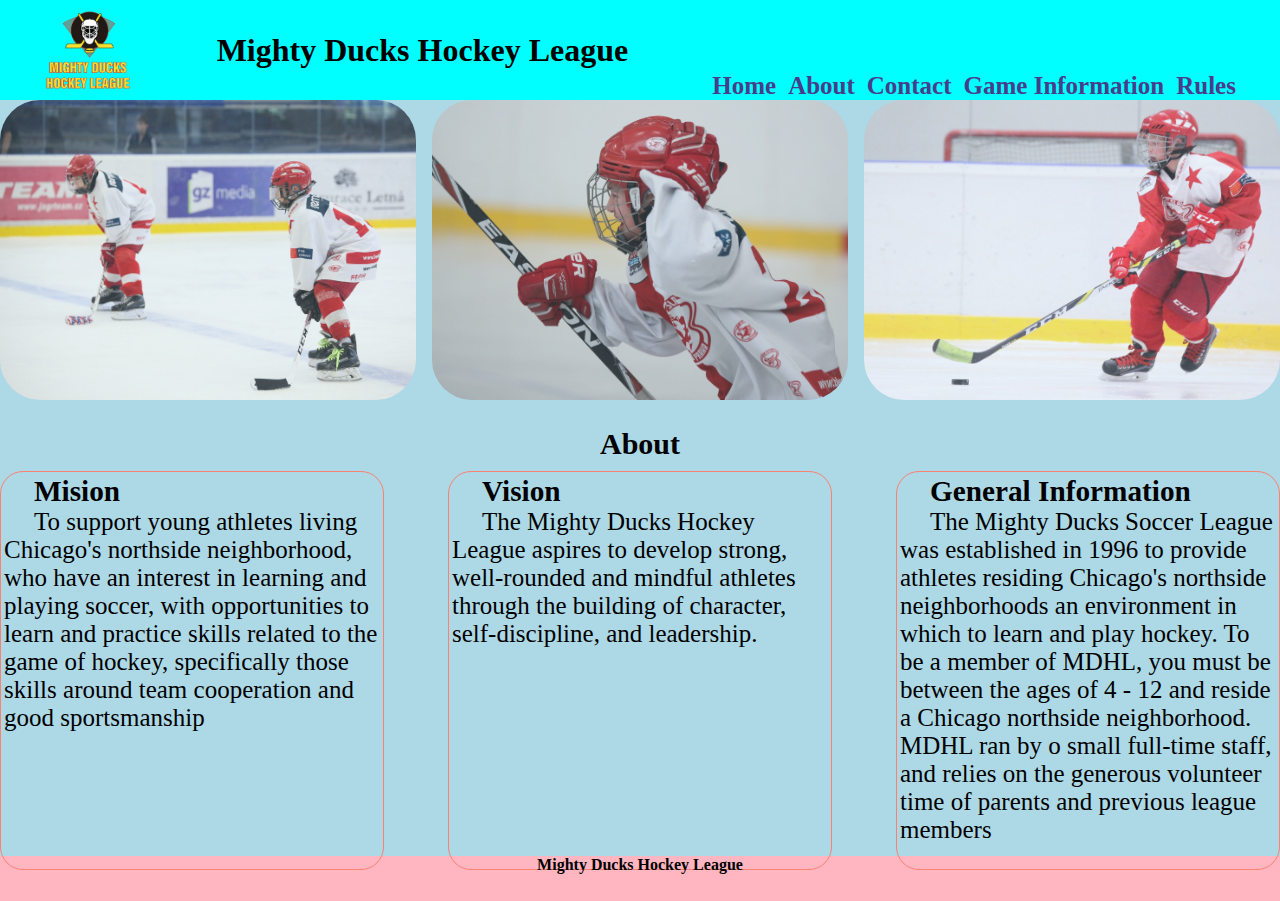
==== about.html @ 14fc06d6 "# olvide eso" ====
<!DOCTYPE html>
<html lang="en">

<head>
    <meta charset="UTF-8">
    <meta http-equiv="X-UA-Compatible" content="IE=edge">
    <meta name="viewport" content="width=device-width, initial-scale=1.0">
    <link rel="stylesheet" href="./assets/styles-about.css">
    <link rel="shortcut icon" href="./assets/logo_mighty_ducks-01.png" type="image/x-icon">
    <title>Mighty Ducks Hockey League
    </title>
</head>

<body>
    <header>
        <img src="./assets/logo_mighty_ducks-01.png" alt="">
        <h1>Mighty Ducks Hockey League</h1>
        <nav>
            <a href="./index.html">Home</a>
            <a href="#">About</a>
            <a href="./contact.html">Contact</a>
            <a href="./game_information.html">Game Information</a>
            <a href="./rules.html">Rules</a>
        </nav>
    </header>
    <main>
        <div class="container">
            <img src="./assets/hockey _3.jpg" alt="">
            <img src="./assets/hockey_1.jpg" alt="hockey1">
            <img src="./assets/hockey_2.jpg" alt="hockey2">
            <section>
                <h2>About</h2>
                <article>
                    <h3>Mision</h3>
                    <p>To support young athletes living Chicago's northside neighborhood, who have an interest in
                        learning and playing soccer, with opportunities to learn and practice skills related to the game
                        of
                        hockey, specifically those skills around team cooperation and good sportsmanship</p>
                </article>
                <article>
                    <h3>Vision</h3>
                    <p>The Mighty Ducks Hockey League aspires to develop strong, well-rounded and mindful athletes
                        through the building of character, self-discipline, and leadership.</p><br>
                </article>
                <article>
                    <h3>General Information</h3>
                    <p>The Mighty Ducks Soccer League was established in 1996 to provide athletes residing
                        Chicago's northside neighborhoods an environment in which to learn and play hockey. To be a
                        member of MDHL, you must be between the ages of 4 - 12 and reside a Chicago northside
                        neighborhood. MDHL ran by o small full-time staff, and relies on the generous volunteer time of
                        parents and previous league members</p>
                </article>
            </section>
            <!-- <img src="./assets/logo_mighty_ducks-01.png" alt=""> -->
        </div>
    </main>
    <footer>
        <h4>Mighty Ducks Hockey League</h4>
    </footer>
</body>

</html>
---- assets/styles-about.css ----
:root{
    --header-color: aqua;
    --main-color: salmon;
    --footer-color:lightpink;
}
*{
    margin: 0;
    padding: 0;
    box-sizing: border-box;
}
header{
    min-height: 10vh;
    background-color: var(--header-color);
    display: flex;
    flex-wrap: wrap;
    justify-content: space-around;
    flex-grow: 3;
}
header h1{
    align-self: center;
}
nav{
    align-self: end;
}
a{
    text-decoration: none;
    color: darkslateblue;
    font-size: 25px;
    border-radius: 5px;
    margin: 4px;
    font-weight: bold;
    align-self: flex-end;
}
table th:hover{
    font-size: 25px;
    background-color: lightblue;
}
li{
    font-size: 20px;
}
header img{
    height: 100px;
}
main{
    display: flex;
    height: 84vh;
    align-items: stretch;
    background-color: var(--main-color);
}
.container{
    display: flex;
    justify-content: center;
    background-color: lightblue;
    flex-wrap: wrap;
    align-items: flex-start;
    align-content: flex-start;
    gap: 1rem;
}
.container img{
    width: 0;
    height: 300px;
    flex-grow: 1;
    object-fit: fill;
    opacity: .8;
    transition: 0.5 ease;
    border-radius: 40px;
}
.container img:hover{
    cursor: crosshair;
    width: 350px;
    opacity: 1;
    filter: contrast(120%);
}
section{
    display: flex;
    flex-wrap: wrap;
    justify-content: space-between;
    height: 60%;
}
section h2{
    display: flex;
     flex-direction: column; 
    justify-content: space-around;
    width: 100%;
    text-align: center;
    font-size: 30px;
    font-family: Georgia, 'Times New Roman', Times, serif;
}
section article{
    width: 30%;
    padding: 3px;
    font-size: 25px;
    border-radius: 23px;
    border: 1px solid salmon;
    text-indent: 30px;
}
footer{
    min-height: 5vh;
    min-width: 90vw;
    background-color: var(--footer-color);
    text-align: center;
}
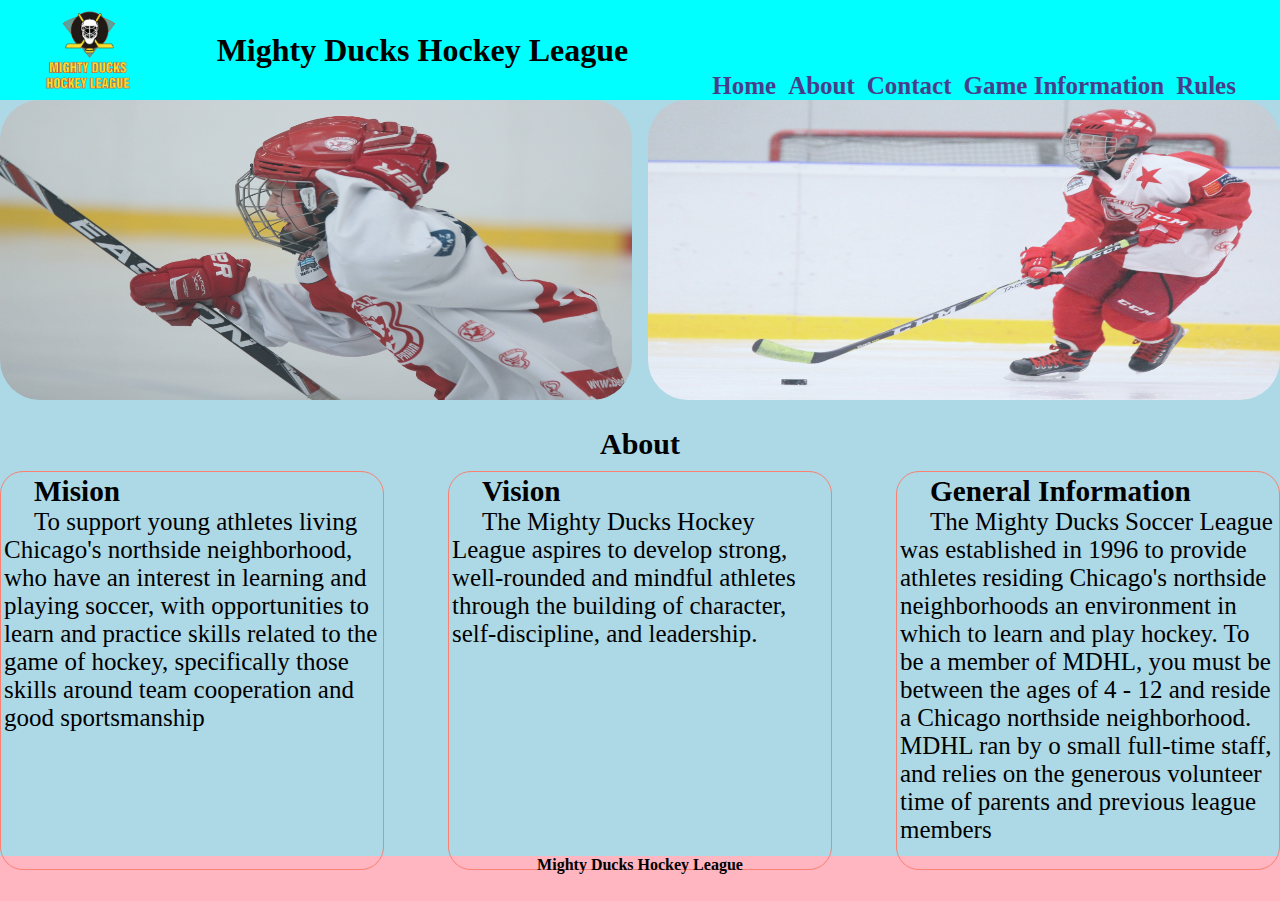
==== commit f77ee4b6: "listo" ====
--- a/about.html
+++ b/about.html
@@ -6,14 +6,14 @@
     <meta http-equiv="X-UA-Compatible" content="IE=edge">
     <meta name="viewport" content="width=device-width, initial-scale=1.0">
     <link rel="stylesheet" href="./assets/styles-about.css">
-    <link rel="shortcut icon" href="./assets/logo_mighty_ducks-01.png" type="image/x-icon">
+    <link rel="shortcut icon" href="./assets/logo_mighty_ducks_01.png" type="image/x-icon">
     <title>Mighty Ducks Hockey League
     </title>
 </head>
 
 <body>
     <header>
-        <img src="./assets/logo_mighty_ducks-01.png" alt="">
+        <img src="./assets/logo_mighty_ducks_01.png" alt="logo">
         <h1>Mighty Ducks Hockey League</h1>
         <nav>
             <a href="./index.html">Home</a>
@@ -25,7 +25,6 @@
     </header>
     <main>
         <div class="container">
-            <img src="./assets/hockey _3.jpg" alt="">
             <img src="./assets/hockey_1.jpg" alt="hockey1">
             <img src="./assets/hockey_2.jpg" alt="hockey2">
             <section>
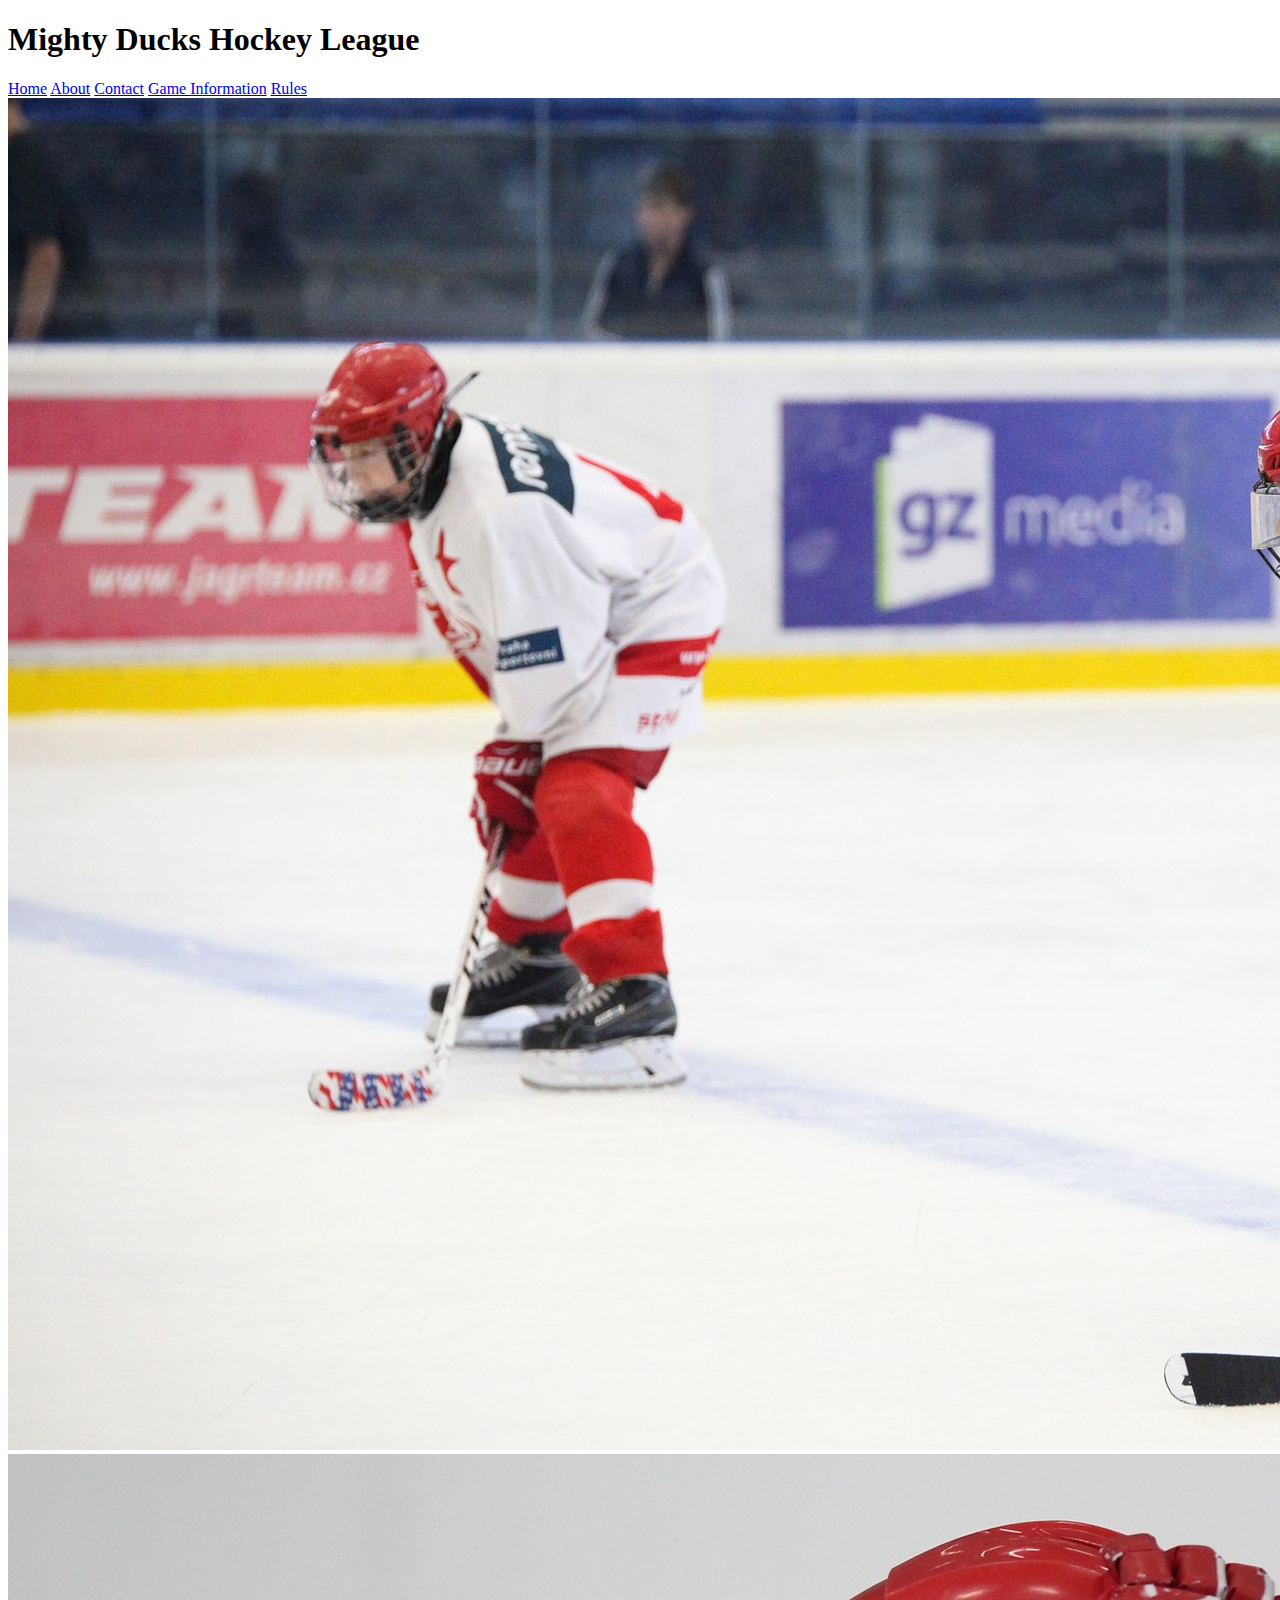
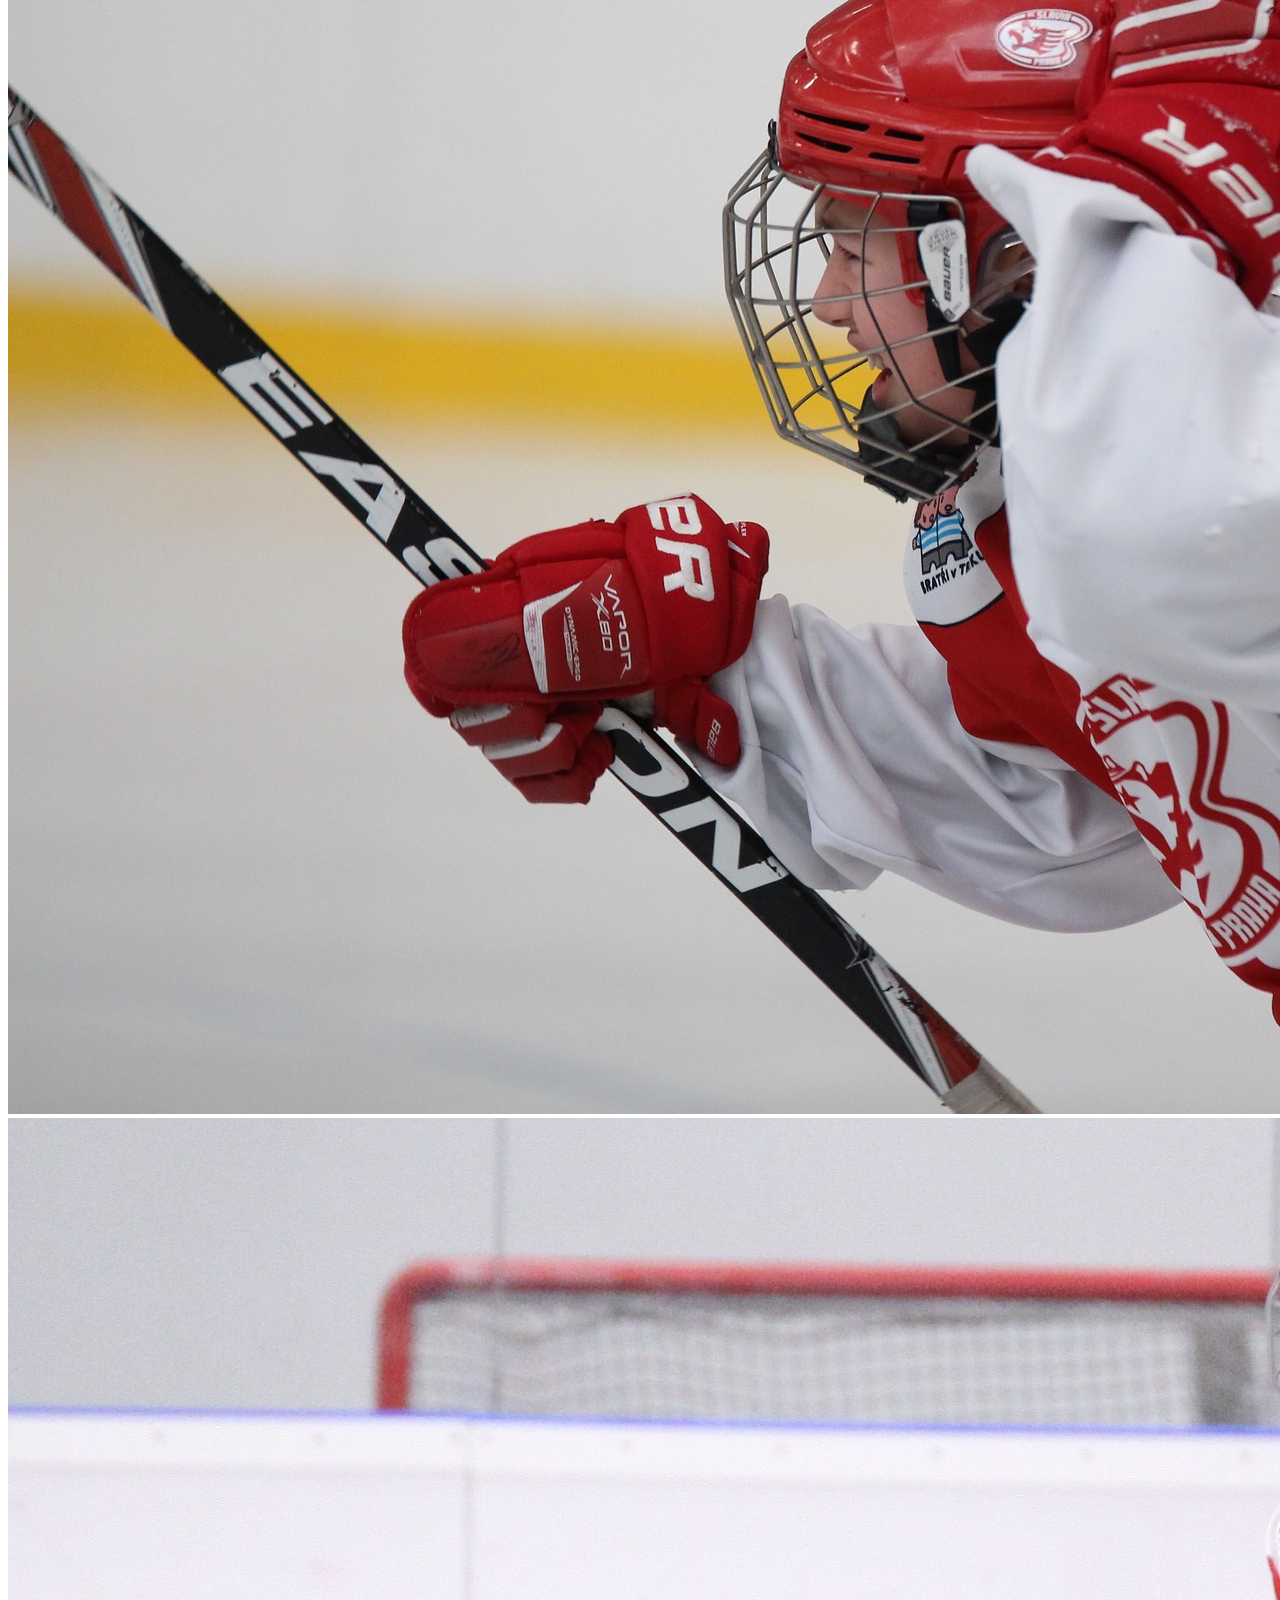
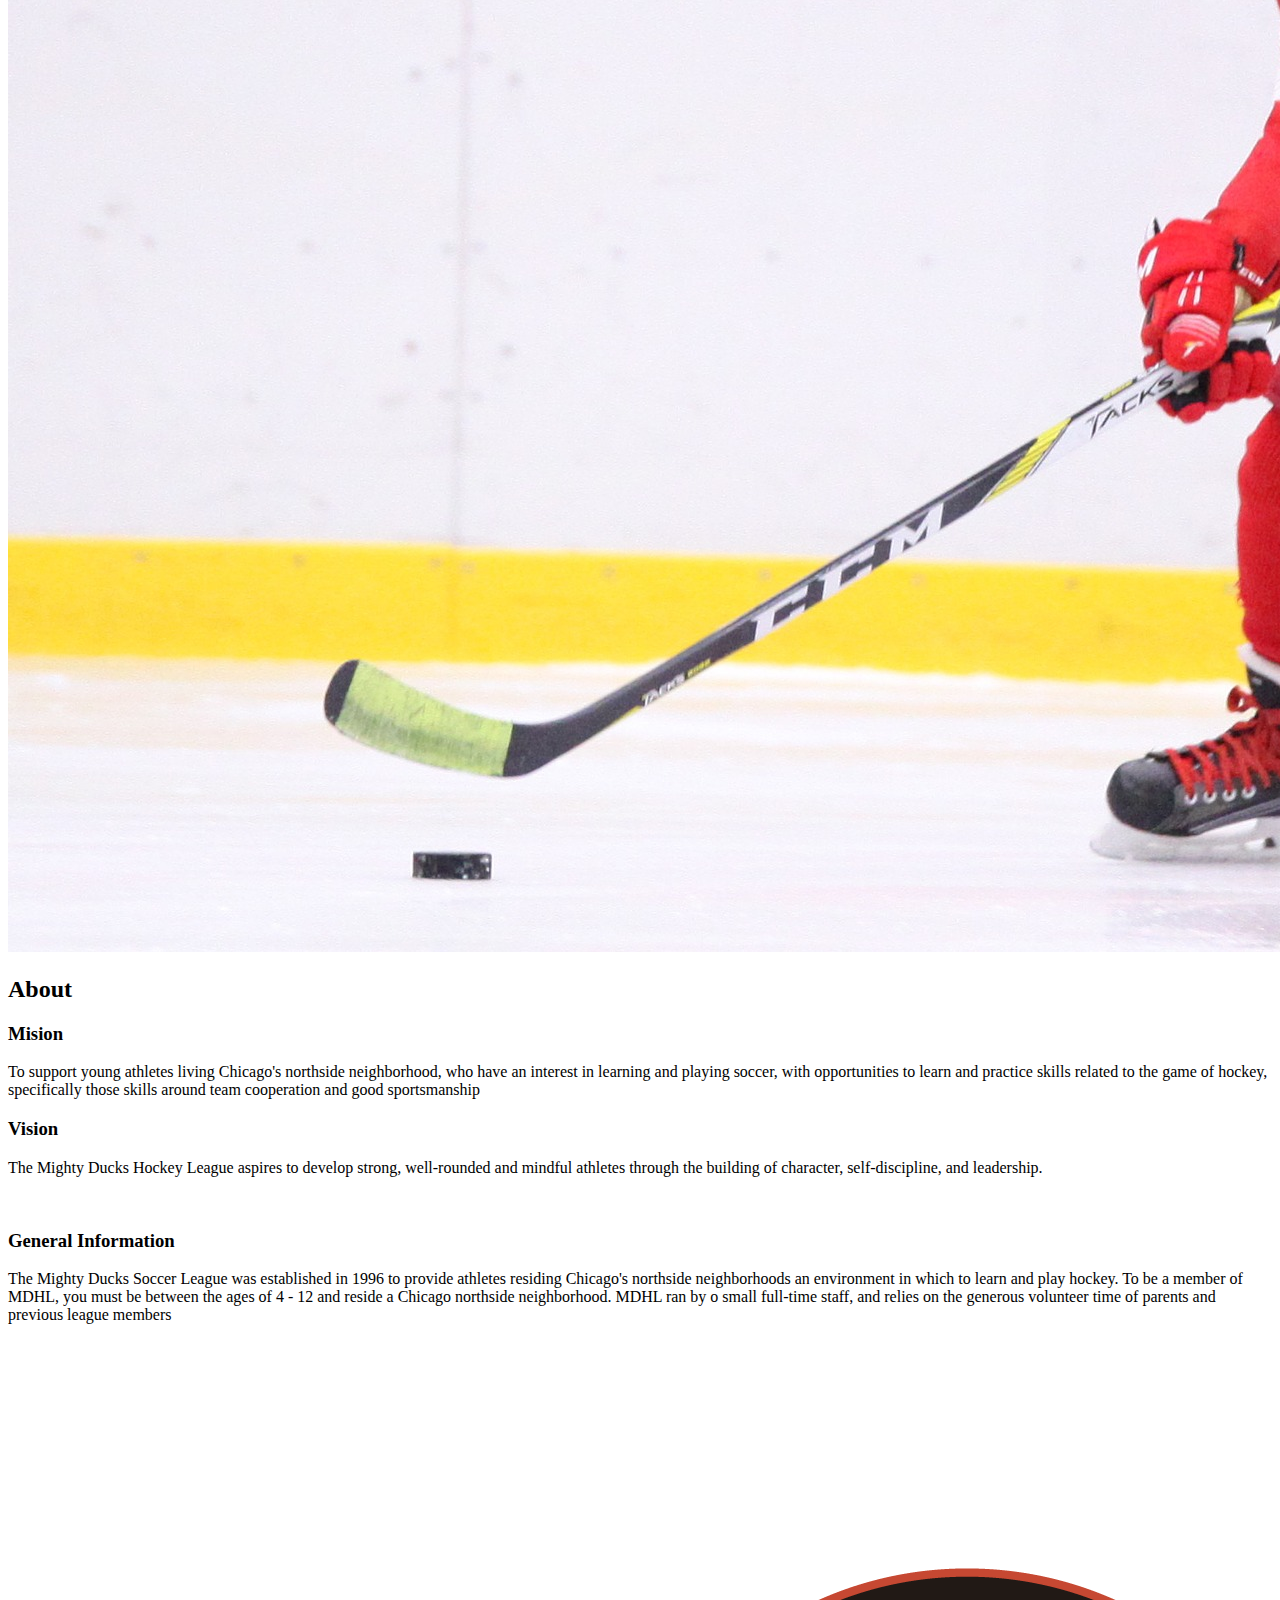
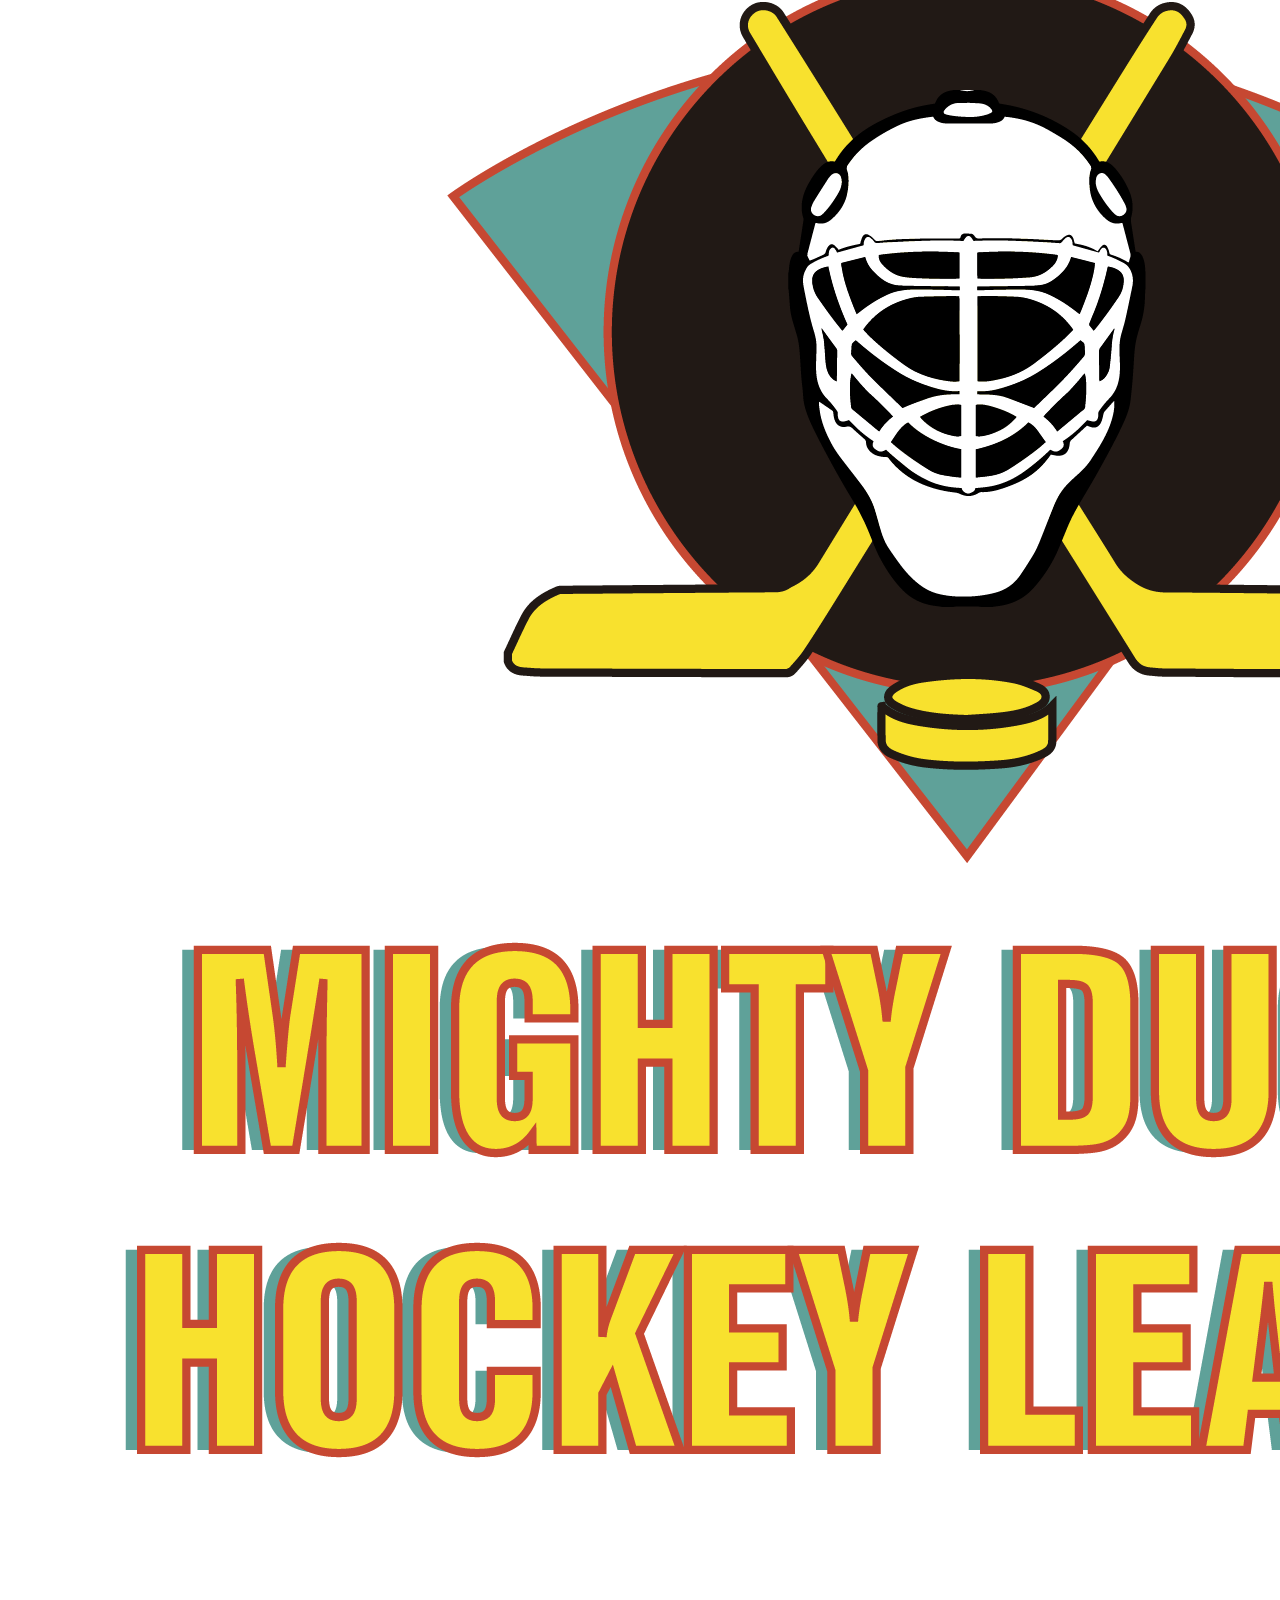
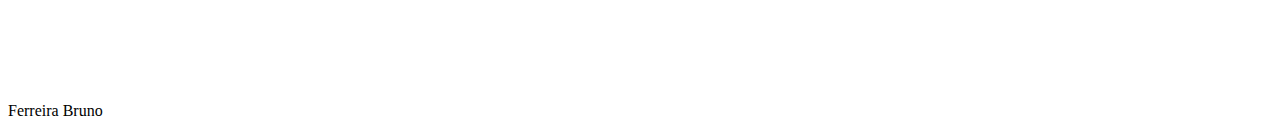
==== commit af0d14b6: "nose porque me pide que actualice" ====
--- a/about.html
+++ b/about.html
@@ -5,30 +5,35 @@
     <meta charset="UTF-8">
     <meta http-equiv="X-UA-Compatible" content="IE=edge">
     <meta name="viewport" content="width=device-width, initial-scale=1.0">
-    <link rel="stylesheet" href="./assets/styles-about.css">
-    <link rel="shortcut icon" href="./assets/logo_mighty_ducks_01.png" type="image/x-icon">
+    <link rel="stylesheet" href="styles-about.css">
+    <link rel="shortcut icon" href="./assets/logo_mighty_ducks-01.png" type="image/x-icon">
+
     <title>Mighty Ducks Hockey League
     </title>
 </head>
 
 <body>
     <header>
-        <img src="./assets/logo_mighty_ducks_01.png" alt="logo">
         <h1>Mighty Ducks Hockey League</h1>
-        <nav>
-            <a href="./index.html">Home</a>
-            <a href="#">About</a>
-            <a href="./contact.html">Contact</a>
-            <a href="./game_information.html">Game Information</a>
-            <a href="./rules.html">Rules</a>
-        </nav>
+        <div class="caja-about" id="ancores-about">
+            <nav>
+                <a href="./index.html">Home</a>
+                <a href="#">About</a>
+                <a href="./contact.html">Contact</a>
+                <a href="./game_information.html">Game Information</a>
+                <a href="./rules.html">Rules</a>
+            </nav>
+        </div>
     </header>
     <main>
         <div class="container">
+            <img src="./assets/hockey _3.jpg" alt="">
             <img src="./assets/hockey_1.jpg" alt="hockey1">
             <img src="./assets/hockey_2.jpg" alt="hockey2">
+        </div>
+        <h2>About</h2>
+        <div class="contenedor">
             <section>
-                <h2>About</h2>
                 <article>
                     <h3>Mision</h3>
                     <p>To support young athletes living Chicago's northside neighborhood, who have an interest in
@@ -50,11 +55,11 @@
                         parents and previous league members</p>
                 </article>
             </section>
-            <!-- <img src="./assets/logo_mighty_ducks-01.png" alt=""> -->
+            <img src="./assets/logo_mighty_ducks-01.png" alt="">
         </div>
     </main>
     <footer>
-        <h4>Mighty Ducks Hockey League</h4>
+        <p>Ferreira Bruno</p>
     </footer>
 </body>
 
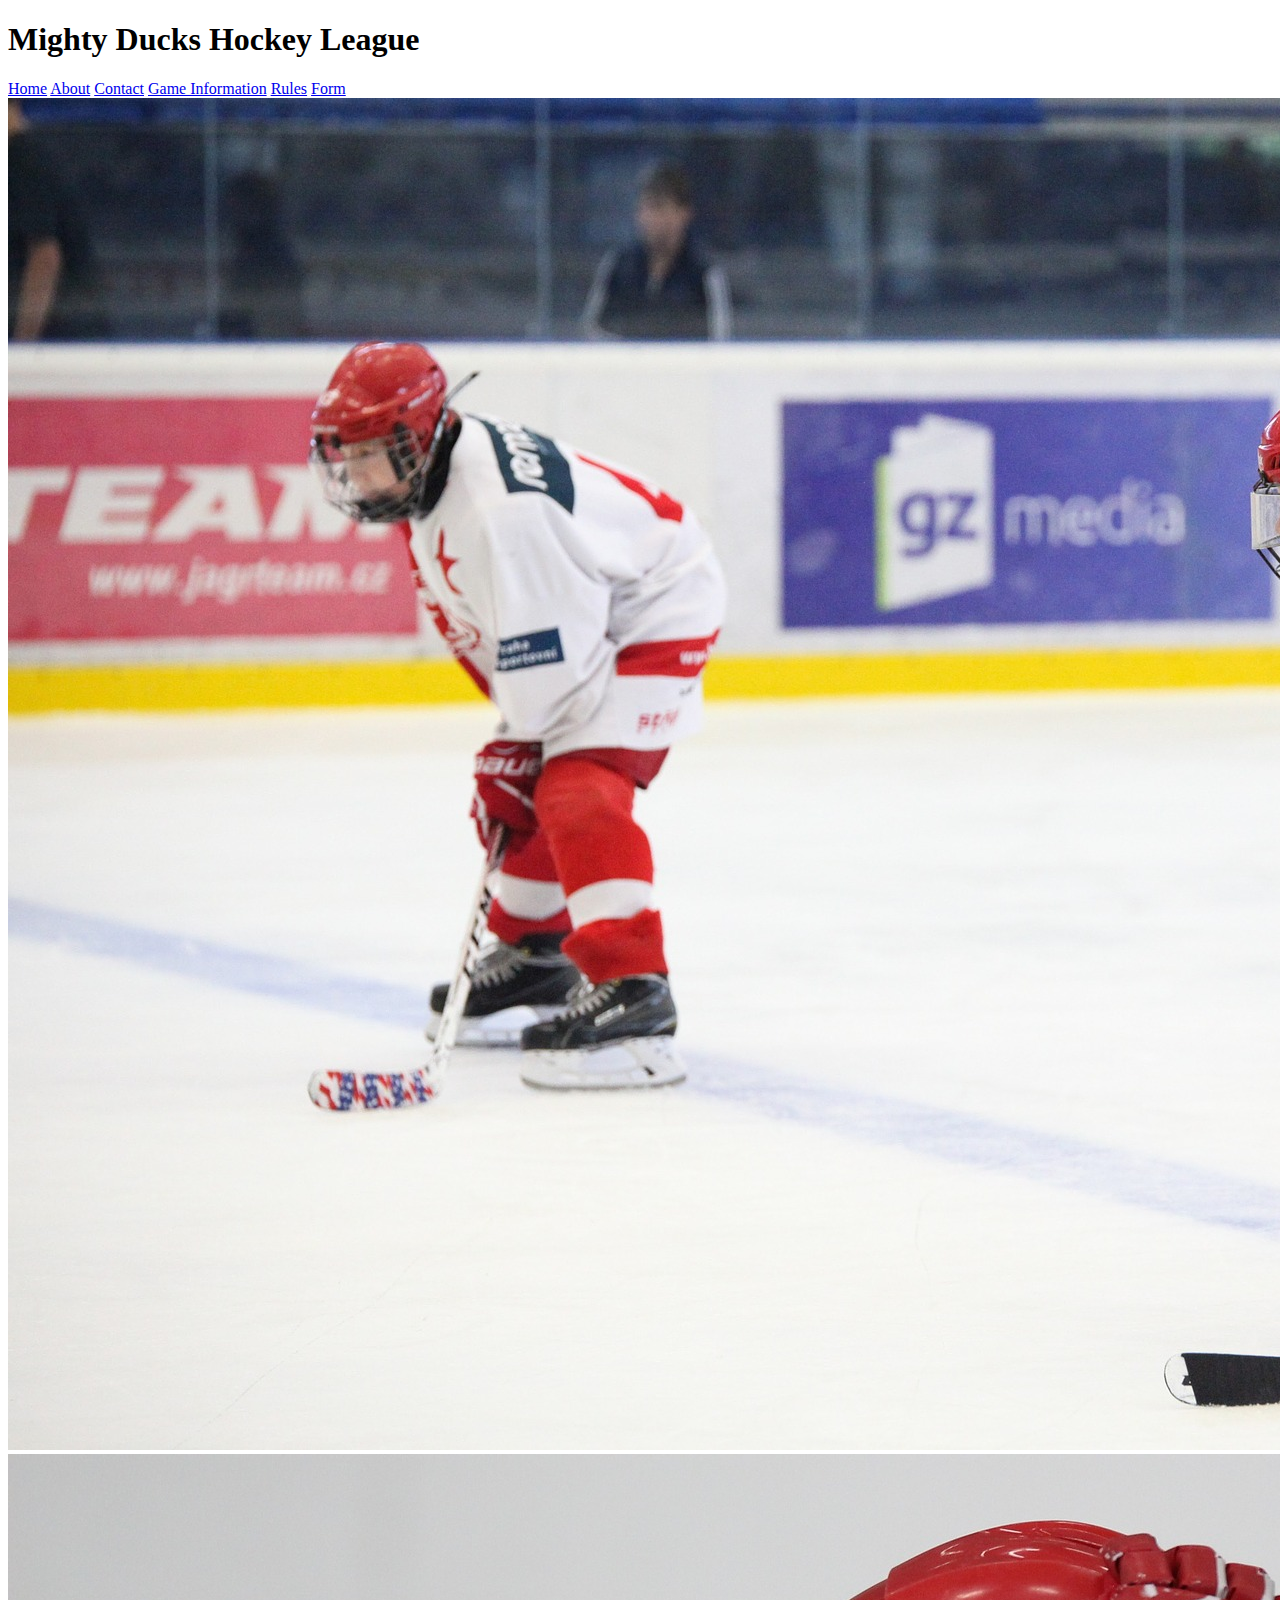
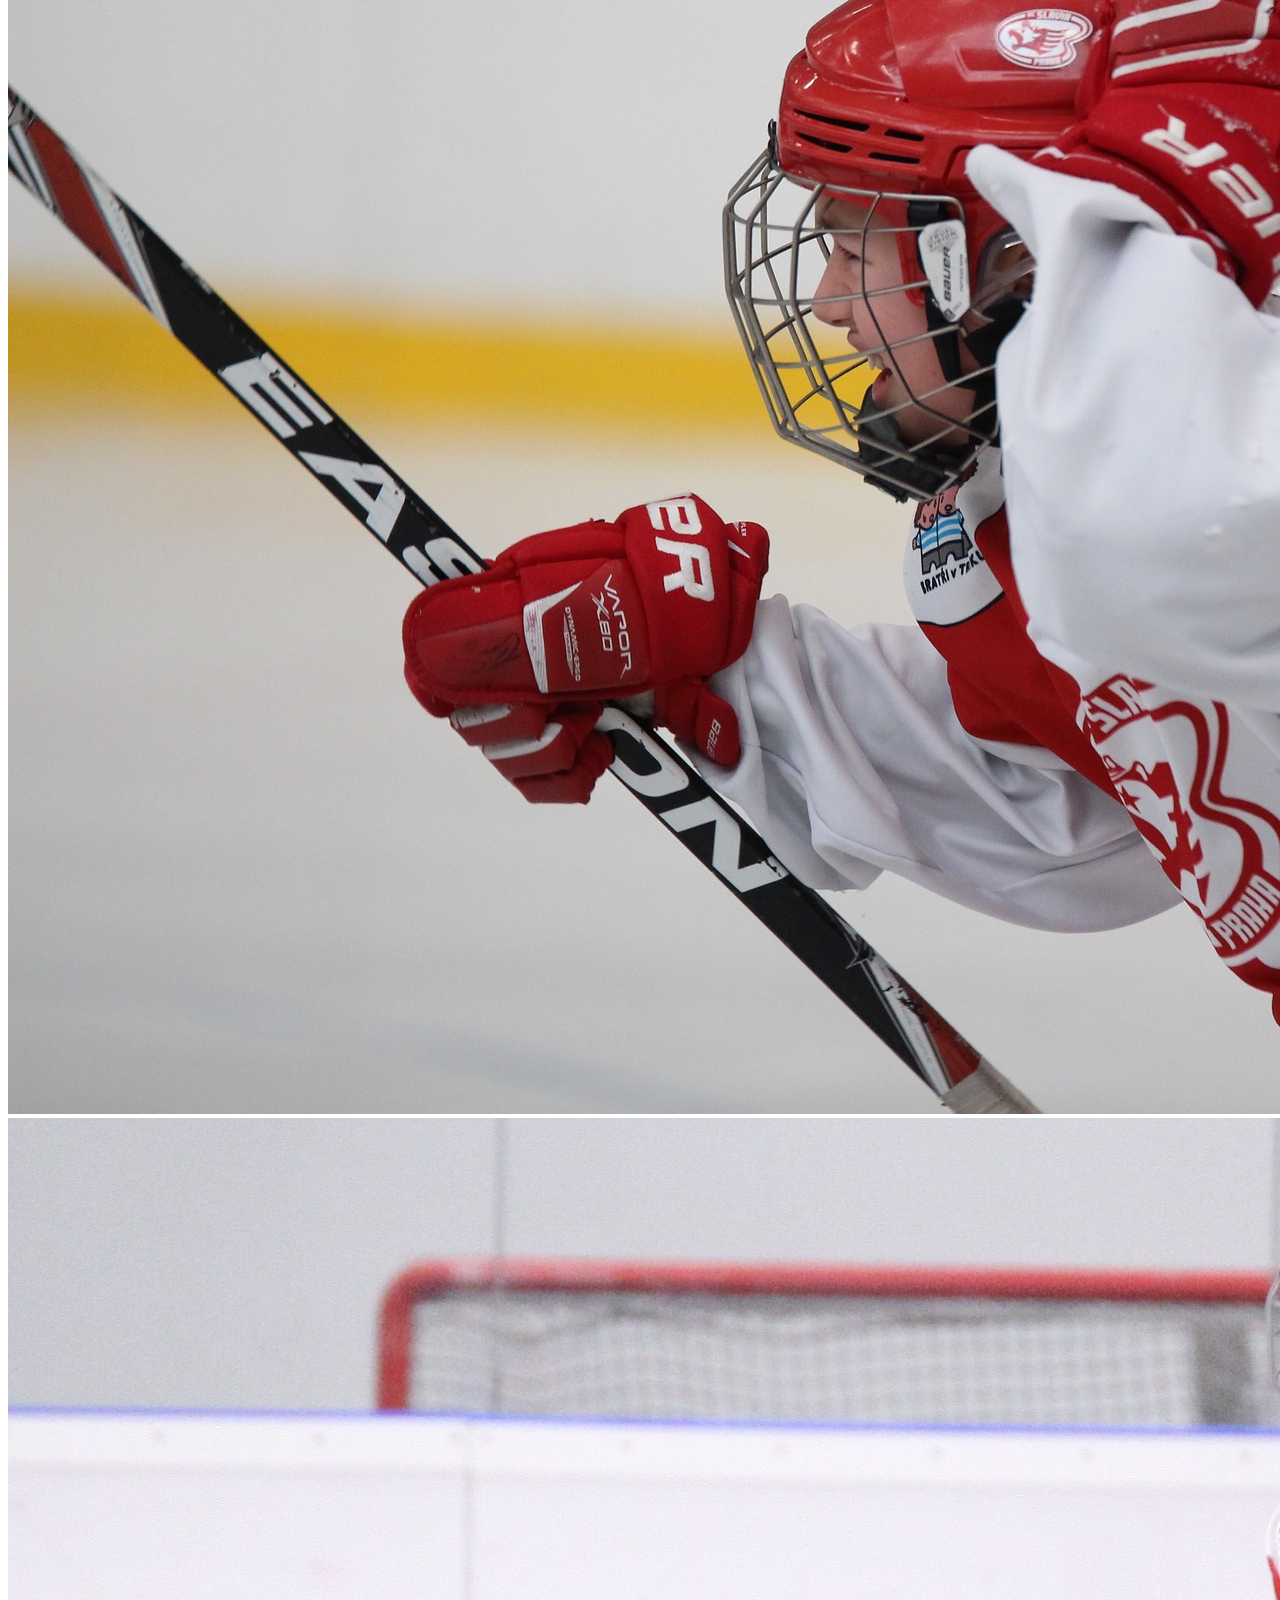
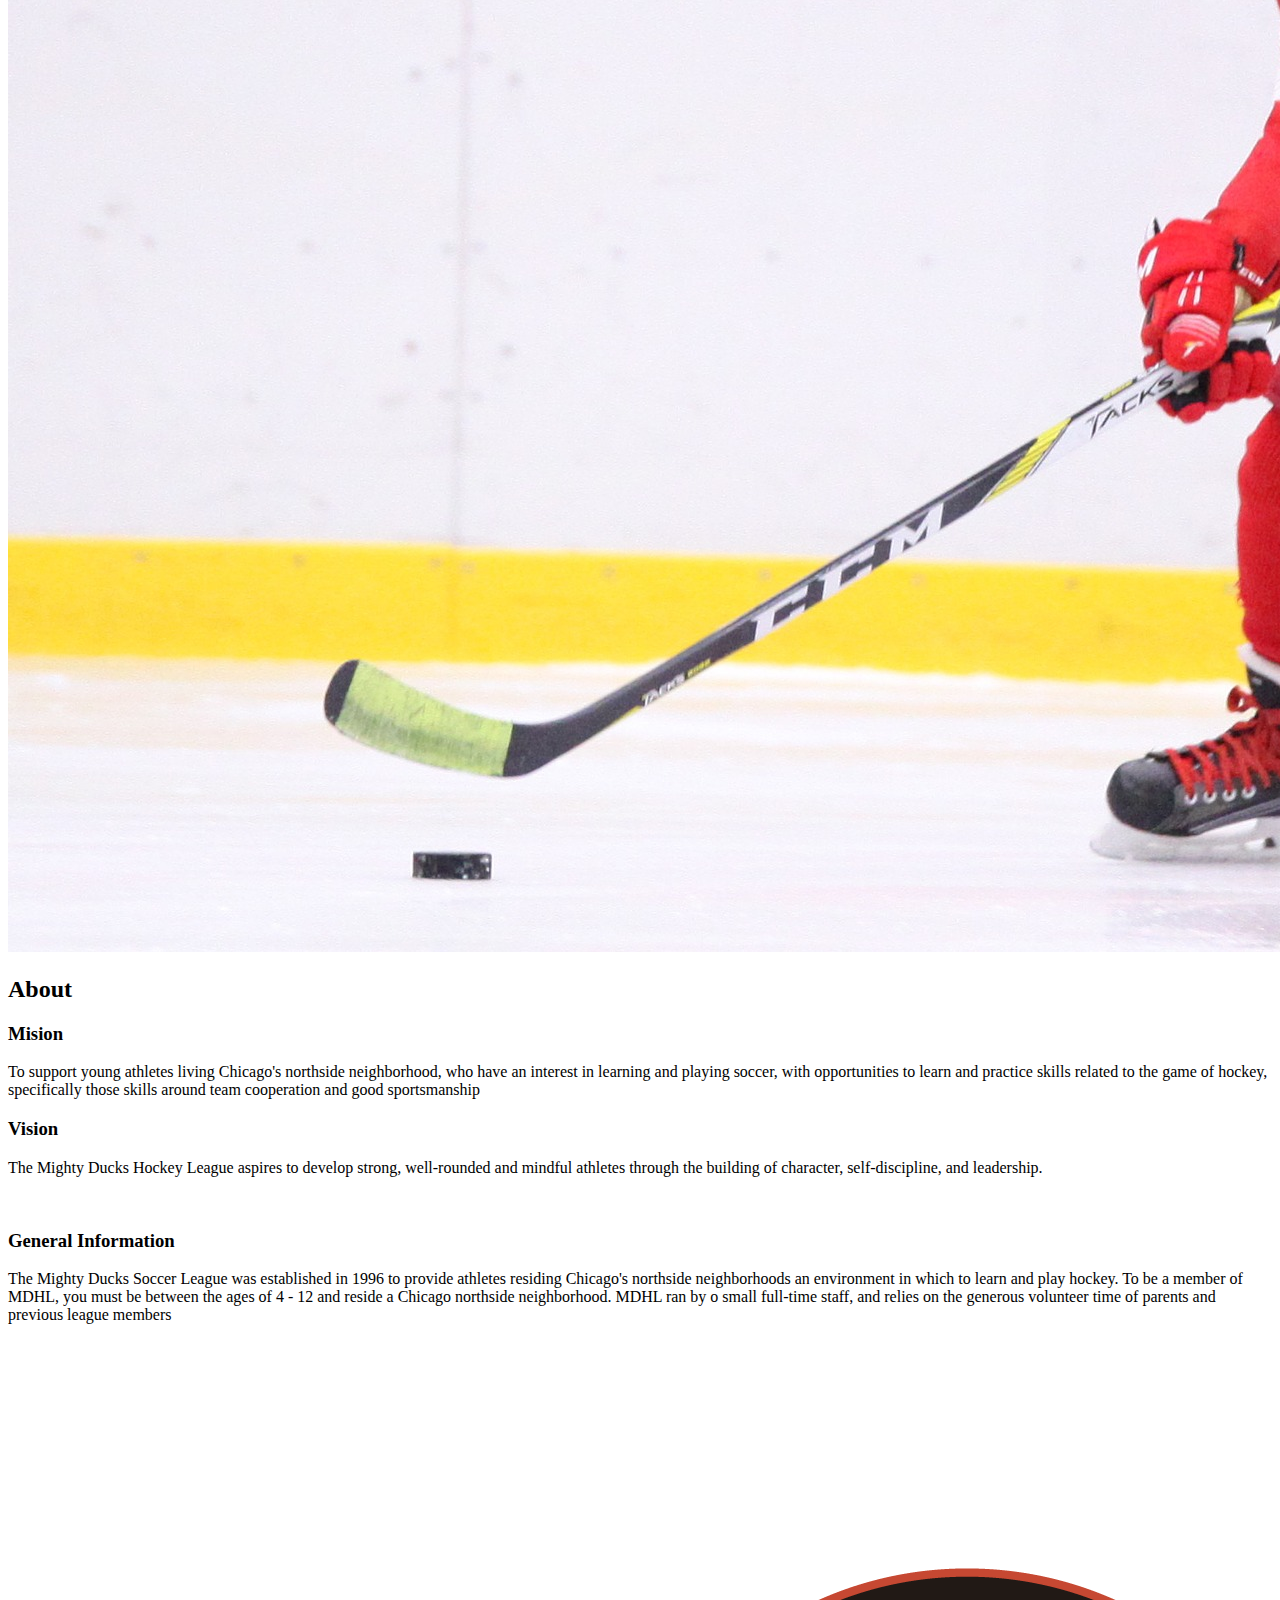
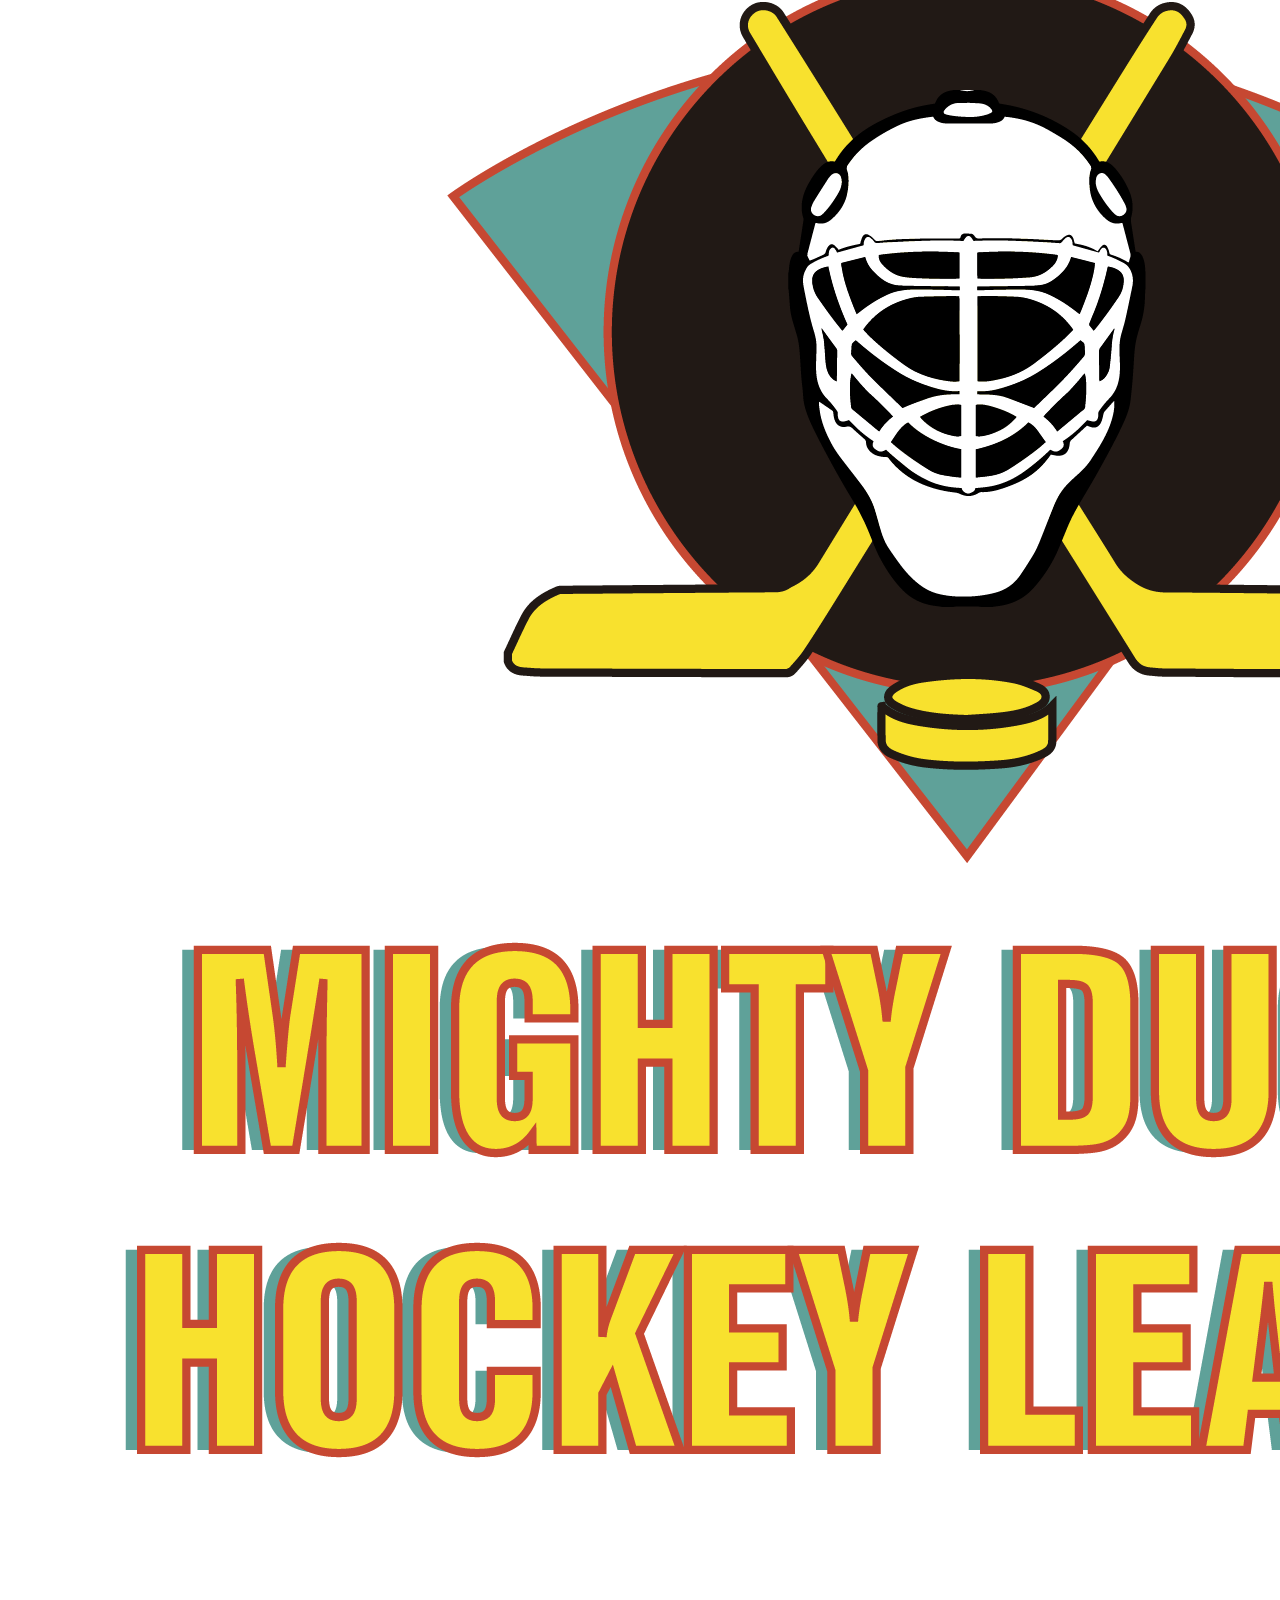
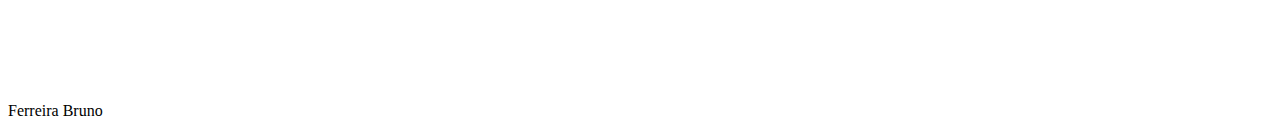
==== commit e800c695: "realizado" ====
--- a/about.html
+++ b/about.html
@@ -22,6 +22,7 @@
                 <a href="./contact.html">Contact</a>
                 <a href="./game_information.html">Game Information</a>
                 <a href="./rules.html">Rules</a>
+                <a href="./registration.html">Form</a>
             </nav>
         </div>
     </header>
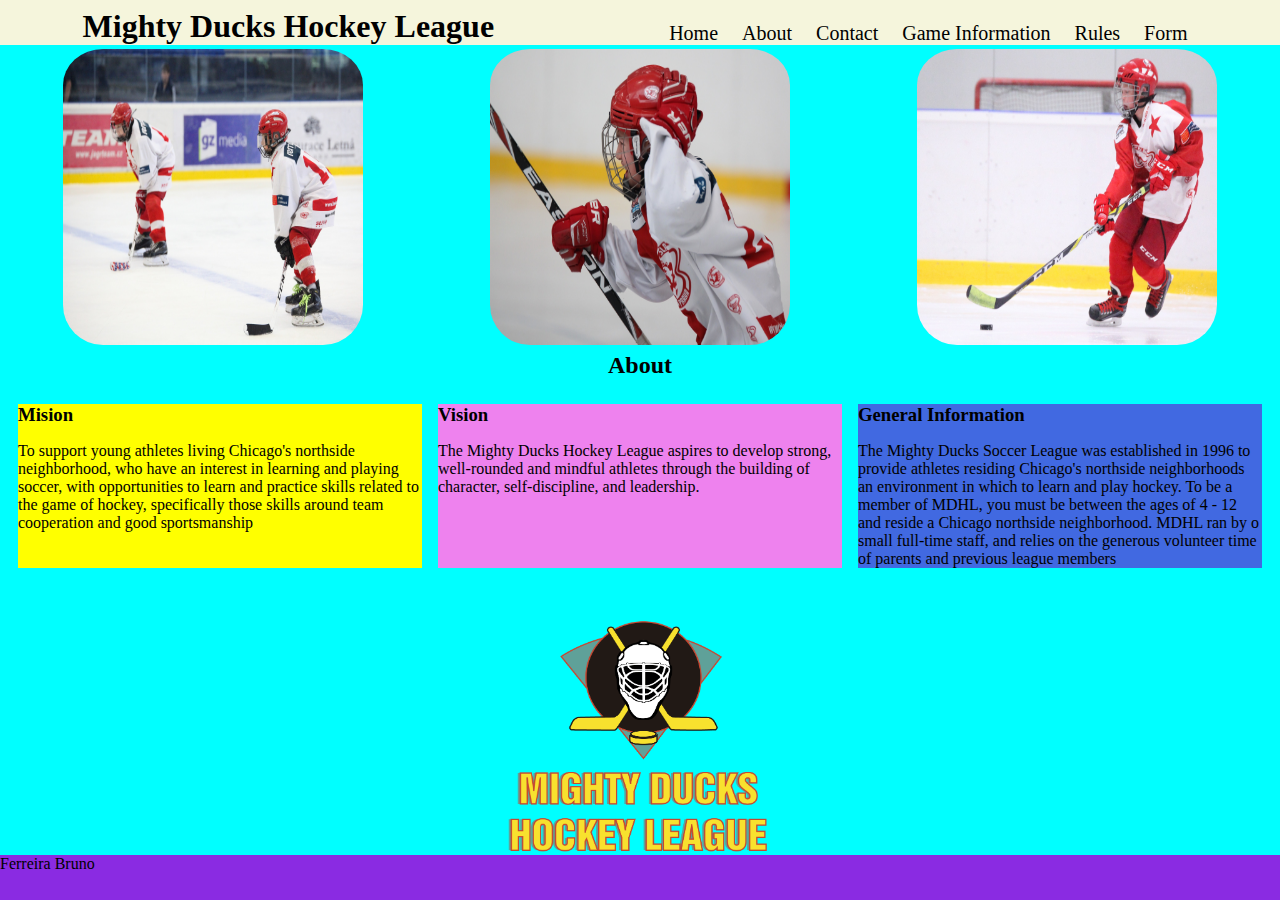
==== commit d3b36db7: "realizado sin media queris" ====
--- a/about.html
+++ b/about.html
@@ -5,7 +5,7 @@
     <meta charset="UTF-8">
     <meta http-equiv="X-UA-Compatible" content="IE=edge">
     <meta name="viewport" content="width=device-width, initial-scale=1.0">
-    <link rel="stylesheet" href="styles-about.css">
+    <link rel="stylesheet" href="./assets/styles-about.css">
     <link rel="shortcut icon" href="./assets/logo_mighty_ducks-01.png" type="image/x-icon">
 
     <title>Mighty Ducks Hockey League
--- a/assets/styles-about.css
+++ b/assets/styles-about.css
@@ -0,0 +1,77 @@
+*{
+    margin: 0;
+    padding: 0;
+    box-sizing: border-box;
+}
+header{
+    min-height: 5vh;
+    min-width: 90vw;
+    background-color: beige;
+    display: flex;
+    justify-content: space-around;
+    align-items: flex-end;
+}
+a{
+    text-decoration: none;
+    color: black;
+    font-size: 20px;
+    text-decoration: none;
+    border-radius: 10px;
+    margin: 10px;
+}
+main{
+    height: 90vh;
+    background-color: aqua;
+}
+.contenedor{
+    display: flex;
+    flex-wrap: wrap;
+    justify-content: center;
+}
+.container{
+    display: flex;
+    justify-content: space-around;
+}
+.container img{
+    border-radius: 40px;
+    padding-top: 4px;
+}
+main h2{
+   display: flex;
+   align-items: center;
+   justify-content: center;
+   height: 5%;
+}
+main img{
+    height: 300px;
+    width: 300px;
+}
+section{
+    display: flex;
+    flex-wrap: nowrap;
+    margin: 1rem;
+    padding: 2px;
+    gap: 1rem;
+}
+article{
+    display: flex;
+    background-color: azure;
+    width: 100%;
+    height: 100%;
+    flex-direction: column;
+    gap: 1rem;
+}
+section article:nth-child(1){
+    background-color: yellow;
+}
+section article:nth-child(2){
+    background-color: violet;
+}
+section article:nth-child(3){
+    background-color: royalblue;
+}
+footer{
+    min-height: 5vh;
+    min-width: 90vw;
+    background-color: blueviolet;
+}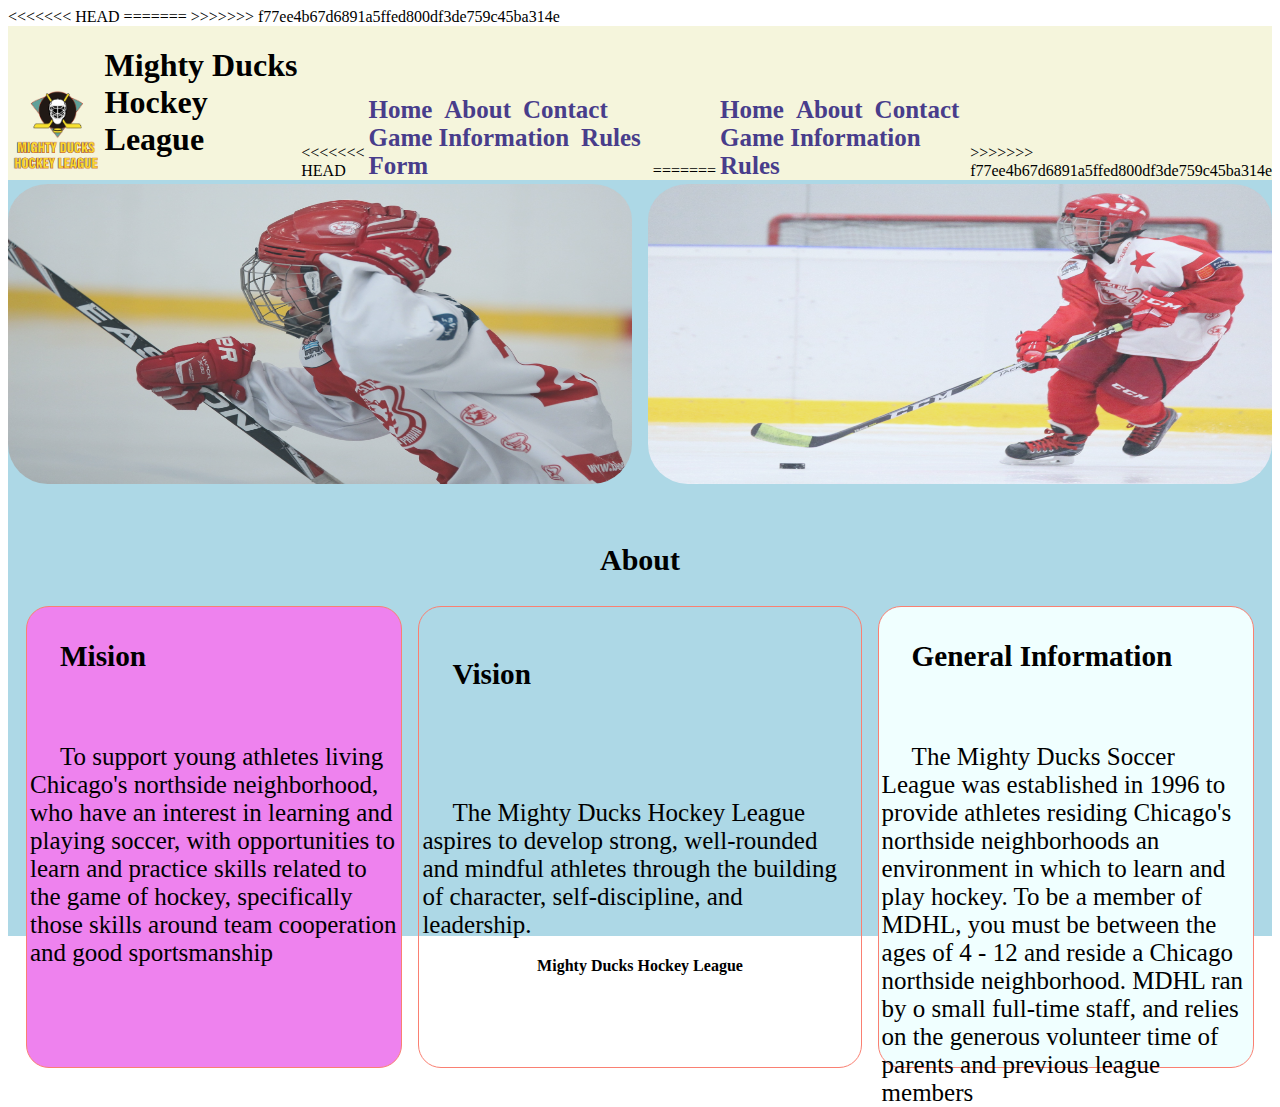
==== commit 0a83b839: "merge" ====
--- a/about.html
+++ b/about.html
@@ -6,15 +6,21 @@
     <meta http-equiv="X-UA-Compatible" content="IE=edge">
     <meta name="viewport" content="width=device-width, initial-scale=1.0">
     <link rel="stylesheet" href="./assets/styles-about.css">
+<<<<<<< HEAD
     <link rel="shortcut icon" href="./assets/logo_mighty_ducks-01.png" type="image/x-icon">
 
+=======
+    <link rel="shortcut icon" href="./assets/logo_mighty_ducks_01.png" type="image/x-icon">
+>>>>>>> f77ee4b67d6891a5ffed800df3de759c45ba314e
     <title>Mighty Ducks Hockey League
     </title>
 </head>
 
 <body>
     <header>
+        <img src="./assets/logo_mighty_ducks_01.png" alt="logo">
         <h1>Mighty Ducks Hockey League</h1>
+<<<<<<< HEAD
         <div class="caja-about" id="ancores-about">
             <nav>
                 <a href="./index.html">Home</a>
@@ -25,16 +31,22 @@
                 <a href="./registration.html">Form</a>
             </nav>
         </div>
+=======
+        <nav>
+            <a href="./index.html">Home</a>
+            <a href="#">About</a>
+            <a href="./contact.html">Contact</a>
+            <a href="./game_information.html">Game Information</a>
+            <a href="./rules.html">Rules</a>
+        </nav>
+>>>>>>> f77ee4b67d6891a5ffed800df3de759c45ba314e
     </header>
     <main>
         <div class="container">
-            <img src="./assets/hockey _3.jpg" alt="">
             <img src="./assets/hockey_1.jpg" alt="hockey1">
             <img src="./assets/hockey_2.jpg" alt="hockey2">
-        </div>
-        <h2>About</h2>
-        <div class="contenedor">
             <section>
+                <h2>About</h2>
                 <article>
                     <h3>Mision</h3>
                     <p>To support young athletes living Chicago's northside neighborhood, who have an interest in
@@ -56,11 +68,11 @@
                         parents and previous league members</p>
                 </article>
             </section>
-            <img src="./assets/logo_mighty_ducks-01.png" alt="">
+            <!-- <img src="./assets/logo_mighty_ducks-01.png" alt=""> -->
         </div>
     </main>
     <footer>
-        <p>Ferreira Bruno</p>
+        <h4>Mighty Ducks Hockey League</h4>
     </footer>
 </body>
 
--- a/assets/styles-about.css
+++ b/assets/styles-about.css
@@ -1,9 +1,18 @@
+<<<<<<< HEAD
+=======
+:root{
+    --header-color: aqua;
+    --main-color: salmon;
+    --footer-color:lightpink;
+}
+>>>>>>> f77ee4b67d6891a5ffed800df3de759c45ba314e
 *{
     margin: 0;
     padding: 0;
     box-sizing: border-box;
 }
 header{
+<<<<<<< HEAD
     min-height: 5vh;
     min-width: 90vw;
     background-color: beige;
@@ -69,9 +78,100 @@
 }
 section article:nth-child(3){
     background-color: royalblue;
+=======
+    min-height: 10vh;
+    background-color: var(--header-color);
+    display: flex;
+    flex-wrap: wrap;
+    justify-content: space-around;
+    flex-grow: 3;
+}
+header h1{
+    align-self: center;
+}
+nav{
+    align-self: end;
+}
+a{
+    text-decoration: none;
+    color: darkslateblue;
+    font-size: 25px;
+    border-radius: 5px;
+    margin: 4px;
+    font-weight: bold;
+    align-self: flex-end;
+}
+table th:hover{
+    font-size: 25px;
+    background-color: lightblue;
+}
+li{
+    font-size: 20px;
+}
+header img{
+    height: 100px;
+}
+main{
+    display: flex;
+    height: 84vh;
+    align-items: stretch;
+    background-color: var(--main-color);
+}
+.container{
+    display: flex;
+    justify-content: center;
+    background-color: lightblue;
+    flex-wrap: wrap;
+    align-items: flex-start;
+    align-content: flex-start;
+    gap: 1rem;
+}
+.container img{
+    width: 0;
+    height: 300px;
+    flex-grow: 1;
+    object-fit: fill;
+    opacity: .8;
+    transition: 0.5 ease;
+    border-radius: 40px;
+}
+.container img:hover{
+    cursor: crosshair;
+    width: 350px;
+    opacity: 1;
+    filter: contrast(120%);
+}
+section{
+    display: flex;
+    flex-wrap: wrap;
+    justify-content: space-between;
+    height: 60%;
+}
+section h2{
+    display: flex;
+     flex-direction: column; 
+    justify-content: space-around;
+    width: 100%;
+    text-align: center;
+    font-size: 30px;
+    font-family: Georgia, 'Times New Roman', Times, serif;
+}
+section article{
+    width: 30%;
+    padding: 3px;
+    font-size: 25px;
+    border-radius: 23px;
+    border: 1px solid salmon;
+    text-indent: 30px;
+>>>>>>> f77ee4b67d6891a5ffed800df3de759c45ba314e
 }
 footer{
     min-height: 5vh;
     min-width: 90vw;
+<<<<<<< HEAD
     background-color: blueviolet;
+=======
+    background-color: var(--footer-color);
+    text-align: center;
+>>>>>>> f77ee4b67d6891a5ffed800df3de759c45ba314e
 }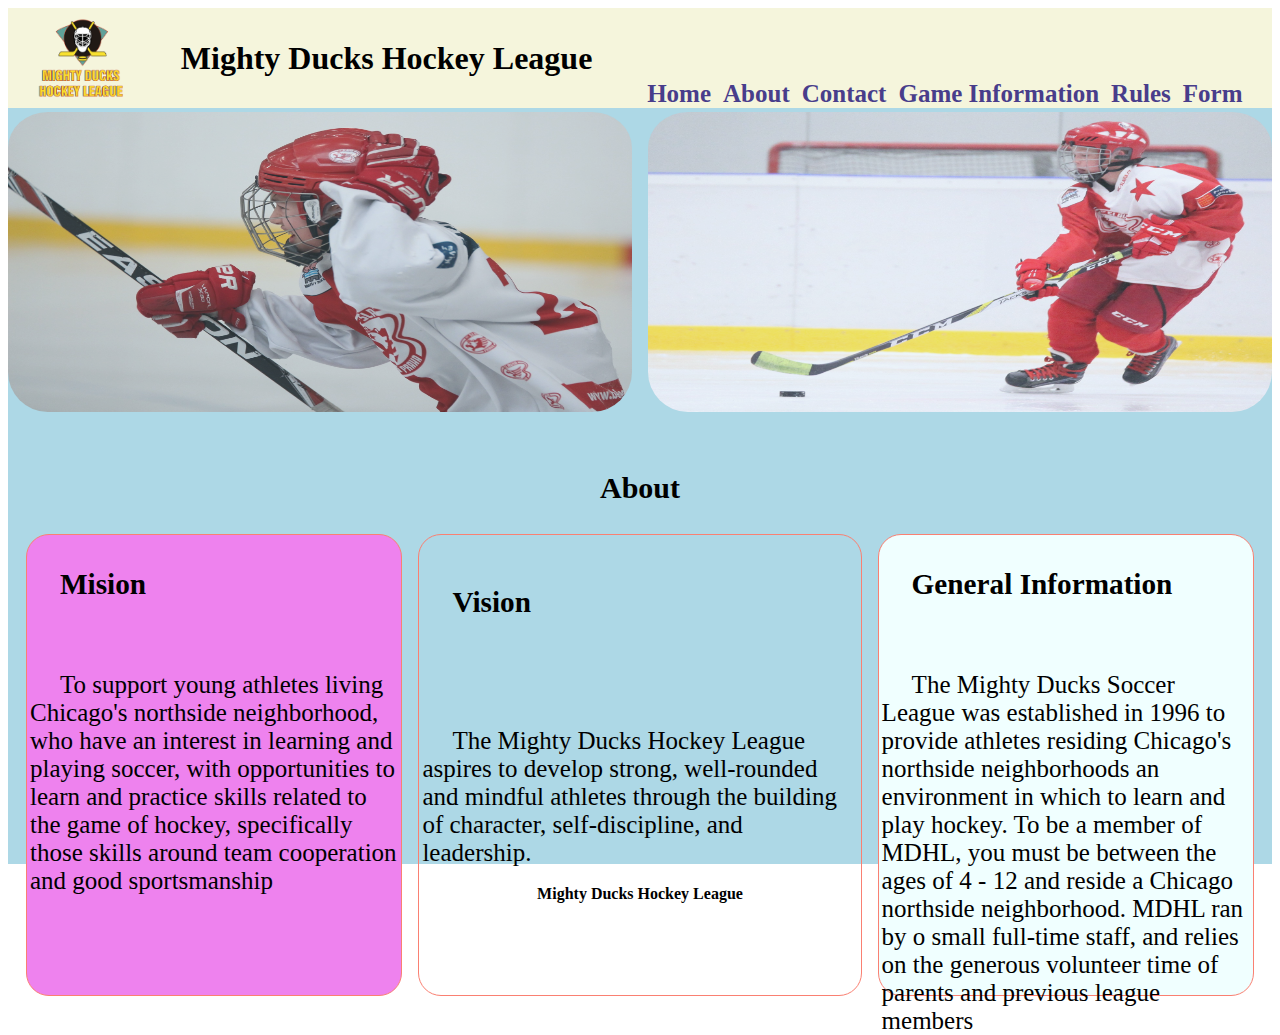
==== commit a9e2c610: "error" ====
--- a/about.html
+++ b/about.html
@@ -6,12 +6,8 @@
     <meta http-equiv="X-UA-Compatible" content="IE=edge">
     <meta name="viewport" content="width=device-width, initial-scale=1.0">
     <link rel="stylesheet" href="./assets/styles-about.css">
-<<<<<<< HEAD
     <link rel="shortcut icon" href="./assets/logo_mighty_ducks-01.png" type="image/x-icon">
 
-=======
-    <link rel="shortcut icon" href="./assets/logo_mighty_ducks_01.png" type="image/x-icon">
->>>>>>> f77ee4b67d6891a5ffed800df3de759c45ba314e
     <title>Mighty Ducks Hockey League
     </title>
 </head>
@@ -20,7 +16,6 @@
     <header>
         <img src="./assets/logo_mighty_ducks_01.png" alt="logo">
         <h1>Mighty Ducks Hockey League</h1>
-<<<<<<< HEAD
         <div class="caja-about" id="ancores-about">
             <nav>
                 <a href="./index.html">Home</a>
@@ -31,15 +26,6 @@
                 <a href="./registration.html">Form</a>
             </nav>
         </div>
-=======
-        <nav>
-            <a href="./index.html">Home</a>
-            <a href="#">About</a>
-            <a href="./contact.html">Contact</a>
-            <a href="./game_information.html">Game Information</a>
-            <a href="./rules.html">Rules</a>
-        </nav>
->>>>>>> f77ee4b67d6891a5ffed800df3de759c45ba314e
     </header>
     <main>
         <div class="container">
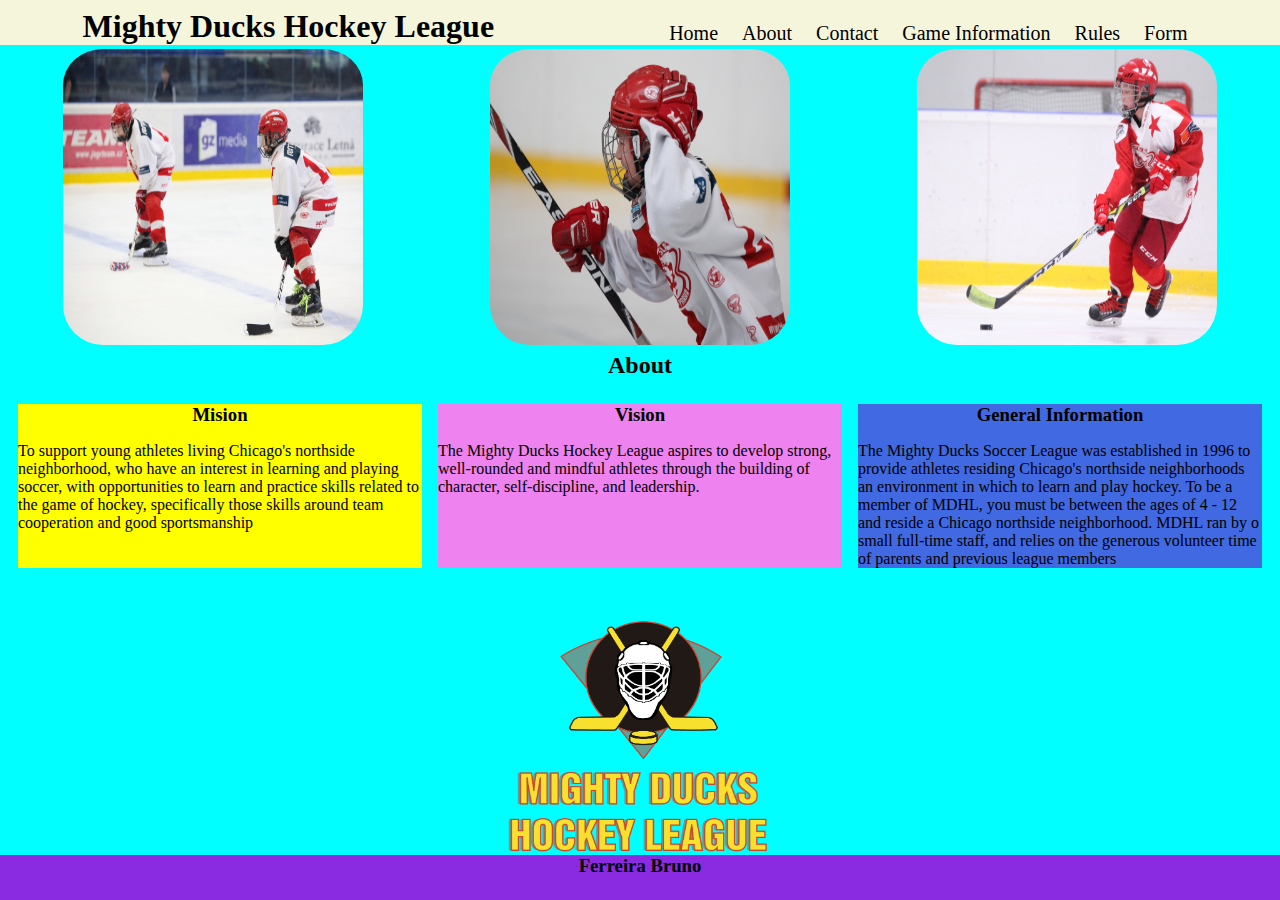
==== commit 6d771868: "je" ====
--- a/about.html
+++ b/about.html
@@ -14,7 +14,6 @@
 
 <body>
     <header>
-        <img src="./assets/logo_mighty_ducks_01.png" alt="logo">
         <h1>Mighty Ducks Hockey League</h1>
         <div class="caja-about" id="ancores-about">
             <nav>
@@ -29,10 +28,13 @@
     </header>
     <main>
         <div class="container">
+            <img src="./assets/hockey _3.jpg" alt="">
             <img src="./assets/hockey_1.jpg" alt="hockey1">
             <img src="./assets/hockey_2.jpg" alt="hockey2">
+        </div>
+        <h2>About</h2>
+        <div class="contenedor">
             <section>
-                <h2>About</h2>
                 <article>
                     <h3>Mision</h3>
                     <p>To support young athletes living Chicago's northside neighborhood, who have an interest in
@@ -54,11 +56,11 @@
                         parents and previous league members</p>
                 </article>
             </section>
-            <!-- <img src="./assets/logo_mighty_ducks-01.png" alt=""> -->
+            <img src="./assets/logo_mighty_ducks-01.png" alt="">
         </div>
     </main>
     <footer>
-        <h4>Mighty Ducks Hockey League</h4>
+        <h3>Ferreira Bruno</h3>
     </footer>
 </body>
 
--- a/assets/styles-about.css
+++ b/assets/styles-about.css
@@ -1,18 +1,9 @@
-<<<<<<< HEAD
-=======
-:root{
-    --header-color: aqua;
-    --main-color: salmon;
-    --footer-color:lightpink;
-}
->>>>>>> f77ee4b67d6891a5ffed800df3de759c45ba314e
 *{
     margin: 0;
     padding: 0;
     box-sizing: border-box;
 }
 header{
-<<<<<<< HEAD
     min-height: 5vh;
     min-width: 90vw;
     background-color: beige;
@@ -78,100 +69,12 @@
 }
 section article:nth-child(3){
     background-color: royalblue;
-=======
-    min-height: 10vh;
-    background-color: var(--header-color);
-    display: flex;
-    flex-wrap: wrap;
-    justify-content: space-around;
-    flex-grow: 3;
-}
-header h1{
-    align-self: center;
-}
-nav{
-    align-self: end;
-}
-a{
-    text-decoration: none;
-    color: darkslateblue;
-    font-size: 25px;
-    border-radius: 5px;
-    margin: 4px;
-    font-weight: bold;
-    align-self: flex-end;
-}
-table th:hover{
-    font-size: 25px;
-    background-color: lightblue;
-}
-li{
-    font-size: 20px;
-}
-header img{
-    height: 100px;
-}
-main{
-    display: flex;
-    height: 84vh;
-    align-items: stretch;
-    background-color: var(--main-color);
-}
-.container{
-    display: flex;
-    justify-content: center;
-    background-color: lightblue;
-    flex-wrap: wrap;
-    align-items: flex-start;
-    align-content: flex-start;
-    gap: 1rem;
-}
-.container img{
-    width: 0;
-    height: 300px;
-    flex-grow: 1;
-    object-fit: fill;
-    opacity: .8;
-    transition: 0.5 ease;
-    border-radius: 40px;
-}
-.container img:hover{
-    cursor: crosshair;
-    width: 350px;
-    opacity: 1;
-    filter: contrast(120%);
-}
-section{
-    display: flex;
-    flex-wrap: wrap;
-    justify-content: space-between;
-    height: 60%;
-}
-section h2{
-    display: flex;
-     flex-direction: column; 
-    justify-content: space-around;
-    width: 100%;
-    text-align: center;
-    font-size: 30px;
-    font-family: Georgia, 'Times New Roman', Times, serif;
-}
-section article{
-    width: 30%;
-    padding: 3px;
-    font-size: 25px;
-    border-radius: 23px;
-    border: 1px solid salmon;
-    text-indent: 30px;
->>>>>>> f77ee4b67d6891a5ffed800df3de759c45ba314e
 }
 footer{
     min-height: 5vh;
     min-width: 90vw;
-<<<<<<< HEAD
     background-color: blueviolet;
-=======
-    background-color: var(--footer-color);
+}
+h3{
     text-align: center;
->>>>>>> f77ee4b67d6891a5ffed800df3de759c45ba314e
 }